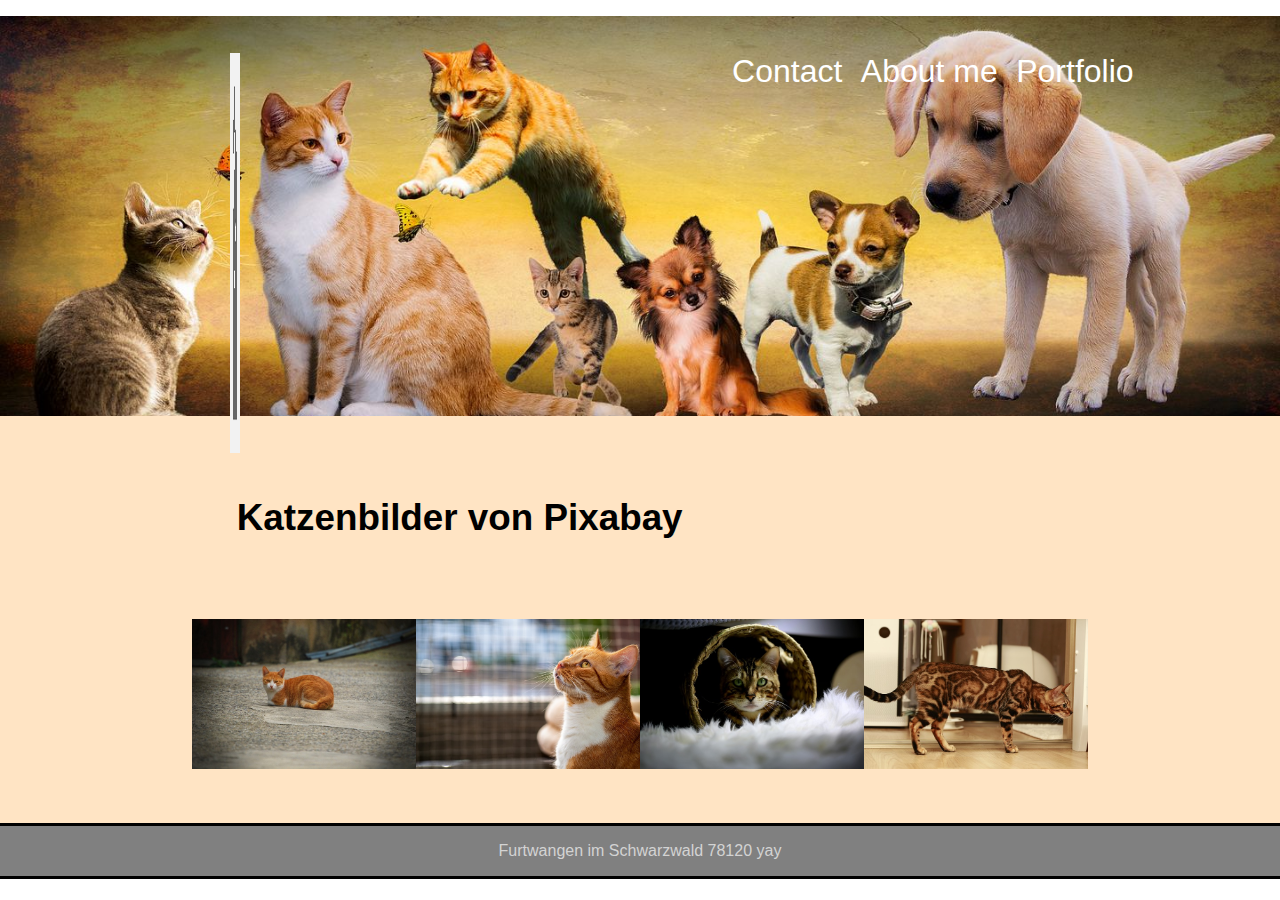
==== index.html @ e772820a "idk wtf" ====
<!DOCTYPE html>
<html lang="de">
<head>
    <meta charset="UTF-8">
    <meta http-equiv="X-UA-Compatible" content="IE=edge">
    <meta name="viewport" content="width=device-width, initial-scale=1.0">
    <title>Portfolio</title>
    <link href="./styles/style.css" rel="stylesheet" type="text/css">
</head>
<body>
      <nav>
        <p>
            <a href="#">Portfolio</a>   
            <a href="./unterseiten/about_me.html">About me</a> 
            <a href="./unterseiten/contact.html">Contact</a> 
            <a id="nach_links-kollege" href="#">
                <img src="./img/logo.png">
            </a>
         </p>  
    </nav>   
    <article>
        <h2>Katzenbilder von Pixabay</h2>
        <img src="./img/cat1.jpg"><img src="./img/cat2.jpg"><img src="./img/cat3.jpg"><img src="./img/cat4.jpg">  
    </article> 
    <footer>
        <p>Furtwangen im Schwarzwald    78120   yay</p>
    </footer>           
</body>
</html>
---- styles/style.css ----
body, html{
    margin: 0%;
}
header{
    padding-top: 10px;
    padding-bottom: 30px; 
    background-color: lightgray;
}
header,h1{
    font-family: sans-serif ;
    font-size: 300%;
    color: black;
    text-align: center;
}
nav {
    min-height: 400px;
    background-image:url("../img/banner.jpg");
    background-size: cover;
    background-position: center;
    background-repeat: no-repeat;
    padding-right: 10%;
}
nav img{
    width: 100%;
    height: 400px;
}
a {
    float: right;
    padding-top: 4%;
    color: white;
    display: inline-block;
    font-family: sans-serif ;
    text-align: center;
    font-size: 200%;
    text-decoration: none;
    margin-right: 2%;
  }
a:hover{
    color:lightgrey;
  }
p{
    padding-left: 20%;
  }
#nach_links-kollege{
    float: left;
    width: 10px;
    height: auto;
}
article {
    padding-top: 50px;
    padding-left: 15%;
    padding-right: 15%;
    padding-bottom: 50px;
    background-color: bisque;
 }
article h2{
    padding-left: 5%;
    font-family: sans-serif;
    font-size: 230%;
 }
article img{
    width: 25%; 
    padding-top: 50px; 
 }
article a{
    text-align: left;
    font-size: 100%;
    padding-top. 0px,
    color: black;
    display: inline-block;
    font-family: sans-serif ;
    text-decoration: none;
}
article ul{
    font-family: sans-serif;
    font-size: 150%;
    padding-left: 15%;
    width: 30%;
    padding-bottom: 40%;
}
article table{
    padding-left:15%;
    font-family: sans-serif;
    font-size: 150%;
    text-align: left;
    font-style: thin;
}
footer{
    border-top: solid 3px black;
    border-bottom: solid 3px black;
    background-color: grey;
}
footer p{
    padding-left: 0%;
    text-align: center;
    font-family: sans-serif ;
    color: lightgrey;
}
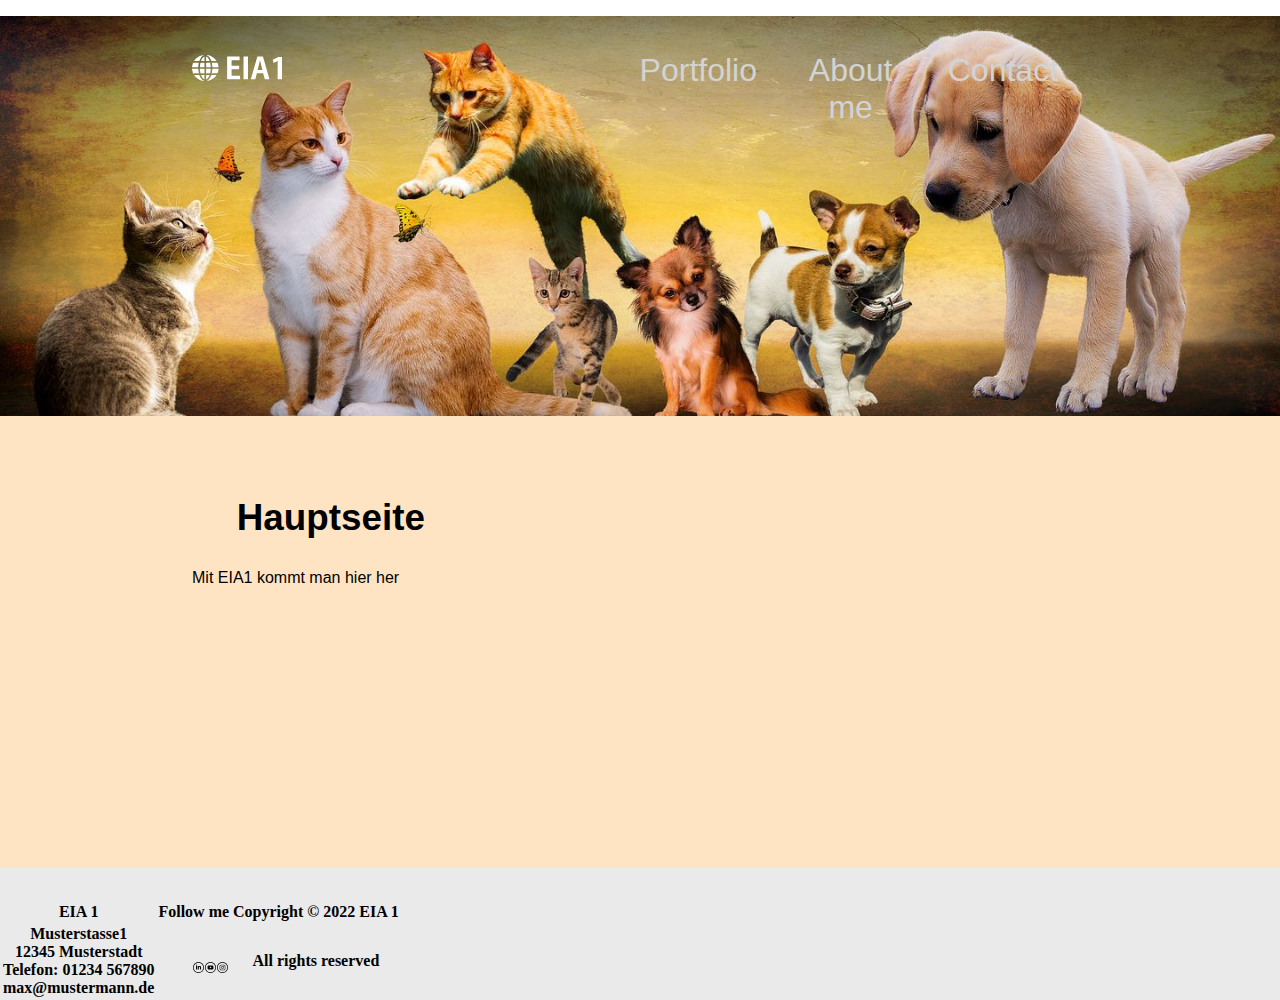
==== commit 18e60e88: "oi oi oi" ====
--- a/index.html
+++ b/index.html
@@ -4,26 +4,39 @@
     <meta charset="UTF-8">
     <meta http-equiv="X-UA-Compatible" content="IE=edge">
     <meta name="viewport" content="width=device-width, initial-scale=1.0">
-    <title>Portfolio</title>
+    <title>Hauptseite</title>
     <link href="./styles/style.css" rel="stylesheet" type="text/css">
 </head>
 <body>
       <nav>
         <p>
-            <a href="#">Portfolio</a>   
+            <a href="./unterseiten/contact.html">Contact</a> 
             <a href="./unterseiten/about_me.html">About me</a> 
-            <a href="./unterseiten/contact.html">Contact</a> 
-            <a id="nach_links-kollege" href="#">
-                <img src="./img/logo.png">
-            </a>
+            <a href="./unterseiten/portfolio.html">Portfolio</a> 
+            <a id="nach_links_kollege" href="#"><img src="./img/logo.svg"></a>
          </p>  
     </nav>   
     <article>
-        <h2>Katzenbilder von Pixabay</h2>
-        <img src="./img/cat1.jpg"><img src="./img/cat2.jpg"><img src="./img/cat3.jpg"><img src="./img/cat4.jpg">  
-    </article> 
+        <h2>Hauptseite</h2>
+        <p>Mit EIA1 kommt man hier her</p>
+    </article>
     <footer>
-        <p>Furtwangen im Schwarzwald    78120   yay</p>
+        <table>
+            <tr>
+                <th>EIA 1</th>
+                <th>Follow me</th>
+                <th>Copyright &copy; 2022 EIA 1</th>
+            </tr>
+            <tr>
+                <th>Musterstasse1<br>12345 Musterstadt<br>Telefon: 01234 567890<br>max@mustermann.de</th>
+                <th>
+                    <a href="http://www.instagram.com/lars9.9"><img src="./img/icon_insta.svg"></a>
+                    <a href="http://www.youtube.com"><img src="./img/icon_youtube.svg"></a>
+                    <a href="#"><img src="./img/icon_linkedin.svg"></a>
+                </th>
+                <th>All rights reserved</th>
+            </tr>
+        </table>
     </footer>           
 </body>
 </html>--- a/styles/style.css
+++ b/styles/style.css
@@ -1,16 +1,6 @@
 body, html{
     margin: 0%;
-}
-header{
-    padding-top: 10px;
-    padding-bottom: 30px; 
-    background-color: lightgray;
-}
-header,h1{
-    font-family: sans-serif ;
-    font-size: 300%;
-    color: black;
-    text-align: center;
+    padding-top: 0px;
 }
 nav {
     min-height: 400px;
@@ -18,33 +8,31 @@
     background-size: cover;
     background-position: center;
     background-repeat: no-repeat;
-    padding-right: 10%;
-}
-nav img{
-    width: 100%;
-    height: 400px;
+    padding-right: 15%;
+    padding-left: 15%;
 }
 a {
     float: right;
     padding-top: 4%;
-    color: white;
-    display: inline-block;
+    color: lightgrey;
     font-family: sans-serif ;
     text-align: center;
     font-size: 200%;
     text-decoration: none;
     margin-right: 2%;
+    width: 15%;
   }
 a:hover{
-    color:lightgrey;
+    color:white;
+    border-bottom: solid 1px white;
   }
-p{
-    padding-left: 20%;
-  }
-#nach_links-kollege{
+#nach_links_kollege{
     float: left;
-    width: 10px;
+    width: 10%;
     height: auto;
+}
+#nach_links_kollege:hover{
+    border: 0px;
 }
 article {
     padding-top: 50px;
@@ -52,6 +40,7 @@
     padding-right: 15%;
     padding-bottom: 50px;
     background-color: bisque;
+    min-height: 22rem;
  }
 article h2{
     padding-left: 5%;
@@ -65,7 +54,7 @@
 article a{
     text-align: left;
     font-size: 100%;
-    padding-top. 0px,
+    padding-top: 0px;
     color: black;
     display: inline-block;
     font-family: sans-serif ;
@@ -76,7 +65,7 @@
     font-size: 150%;
     padding-left: 15%;
     width: 30%;
-    padding-bottom: 40%;
+    padding-bottom: 3rem;
 }
 article table{
     padding-left:15%;
@@ -84,15 +73,25 @@
     font-size: 150%;
     text-align: left;
     font-style: thin;
+    }
+article table a{
+    text-align: left;
+    float: none;
+    width: 100%;
+}
+article table a:hover{
+    border: 0px;
+}
+p{
+    font-family: sans-serif;
 }
 footer{
-    border-top: solid 3px black;
-    border-bottom: solid 3px black;
-    background-color: grey;
+    background-color: #eaeaea;
+    padding-top: 2rem;
 }
 footer p{
     padding-left: 0%;
     text-align: center;
     font-family: sans-serif ;
-    color: lightgrey;
+    color: black;
 }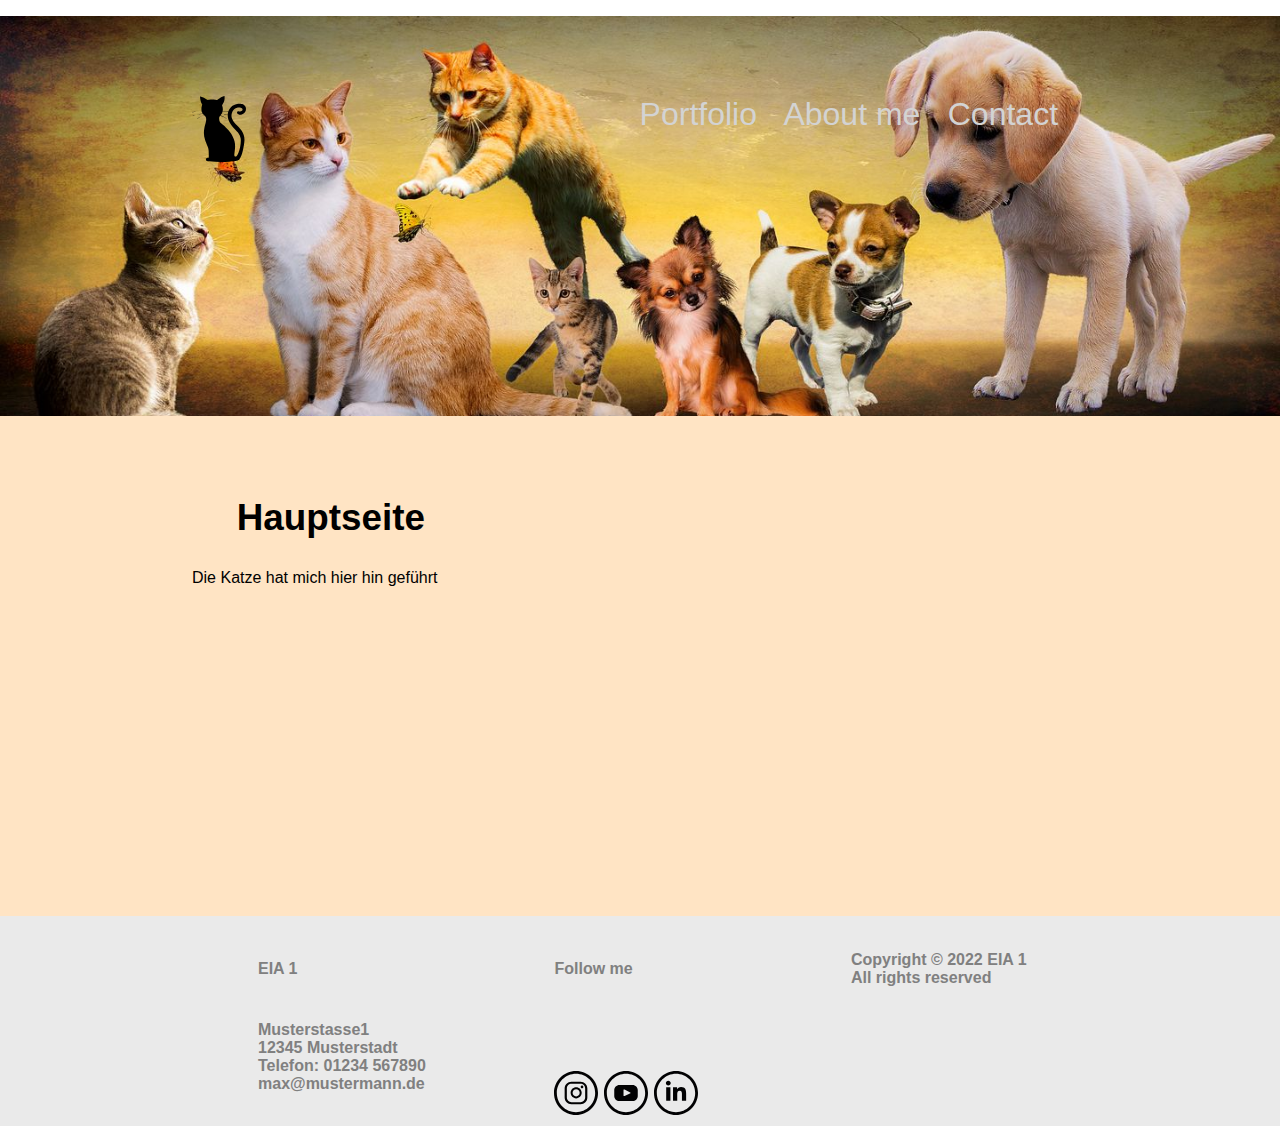
==== commit c43406dd: "index ist iwie komisch" ====
--- a/index.html
+++ b/index.html
@@ -11,21 +11,21 @@
       <nav>
         <p>
             <a href="./unterseiten/contact.html">Contact</a> 
-            <a href="./unterseiten/about_me.html">About me</a> 
+            <a href="./unterseiten/about_me.html">About&nbsp;me</a> 
             <a href="./unterseiten/portfolio.html">Portfolio</a> 
-            <a id="nach_links_kollege" href="#"><img src="./img/logo.svg"></a>
+            <a id="nach_links_kollege" href="./index.html"></a>
          </p>  
     </nav>   
     <article>
         <h2>Hauptseite</h2>
-        <p>Mit EIA1 kommt man hier her</p>
+        <p>Die Katze hat mich hier hin geführt</p>
     </article>
     <footer>
         <table>
             <tr>
                 <th>EIA 1</th>
                 <th>Follow me</th>
-                <th>Copyright &copy; 2022 EIA 1</th>
+                <th>Copyright &copy; 2022 EIA 1<br>All rights reserved</th>
             </tr>
             <tr>
                 <th>Musterstasse1<br>12345 Musterstadt<br>Telefon: 01234 567890<br>max@mustermann.de</th>
@@ -34,9 +34,9 @@
                     <a href="http://www.youtube.com"><img src="./img/icon_youtube.svg"></a>
                     <a href="#"><img src="./img/icon_linkedin.svg"></a>
                 </th>
-                <th>All rights reserved</th>
+                <th></th>
             </tr>
         </table>
-    </footer>           
+    </footer>            
 </body>
 </html>--- a/styles/style.css
+++ b/styles/style.css
@@ -13,7 +13,7 @@
 }
 a {
     float: right;
-    padding-top: 4%;
+    padding-top: 5rem;
     color: lightgrey;
     font-family: sans-serif ;
     text-align: center;
@@ -27,9 +27,13 @@
     border-bottom: solid 1px white;
   }
 #nach_links_kollege{
+    margin-top: 5rem;
     float: left;
-    width: 10%;
-    height: auto;
+    background: url(../img/logo.svg);
+    background-size: cover;
+    background-repeat: no-repeat;
+    background-size: 40%;
+    padding-top: 5rem;
 }
 #nach_links_kollege:hover{
     border: 0px;
@@ -40,7 +44,7 @@
     padding-right: 15%;
     padding-bottom: 50px;
     background-color: bisque;
-    min-height: 22rem;
+    min-height: 25rem;
  }
 article h2{
     padding-left: 5%;
@@ -50,6 +54,7 @@
 article img{
     width: 25%; 
     padding-top: 50px; 
+    padding-bottom: 75px;
  }
 article a{
     text-align: left;
@@ -66,32 +71,52 @@
     padding-left: 15%;
     width: 30%;
     padding-bottom: 3rem;
+    list-style: none;
 }
-article table{
-    padding-left:15%;
+article h3{
     font-family: sans-serif;
-    font-size: 150%;
-    text-align: left;
-    font-style: thin;
-    }
-article table a{
-    text-align: left;
-    float: none;
-    width: 100%;
+    padding-left: 15%;
 }
-article table a:hover{
+table a:hover{
     border: 0px;
 }
 p{
     font-family: sans-serif;
 }
+.input{
+    border: 0px;
+    background-color: grey;  
+    width: 200%;
+    margin-bottom: 1rem;
+    margin-top: 0%;
+}
+::placeholder {
+	color:white;
+}
+textarea{
+    height: 20rem;
+    padding-top: 0%;
+    color: white;
+    font-family: sans-serif;
+    font-size: 56%;
+}
+#send{
+    width: 25%;
+    text-align: center;
+    color: white;
+}
 footer{
     background-color: #eaeaea;
     padding-top: 2rem;
+    padding-left: 20%;
 }
-footer p{
+footer th{
+    width: 20%;
+    text-align: left;
+    font-family: sans-serif ;
+    color: grey;
     padding-left: 0%;
-    text-align: center;
-    font-family: sans-serif ;
-    color: black;
-}+}
+footer a{
+    float: left;
+}
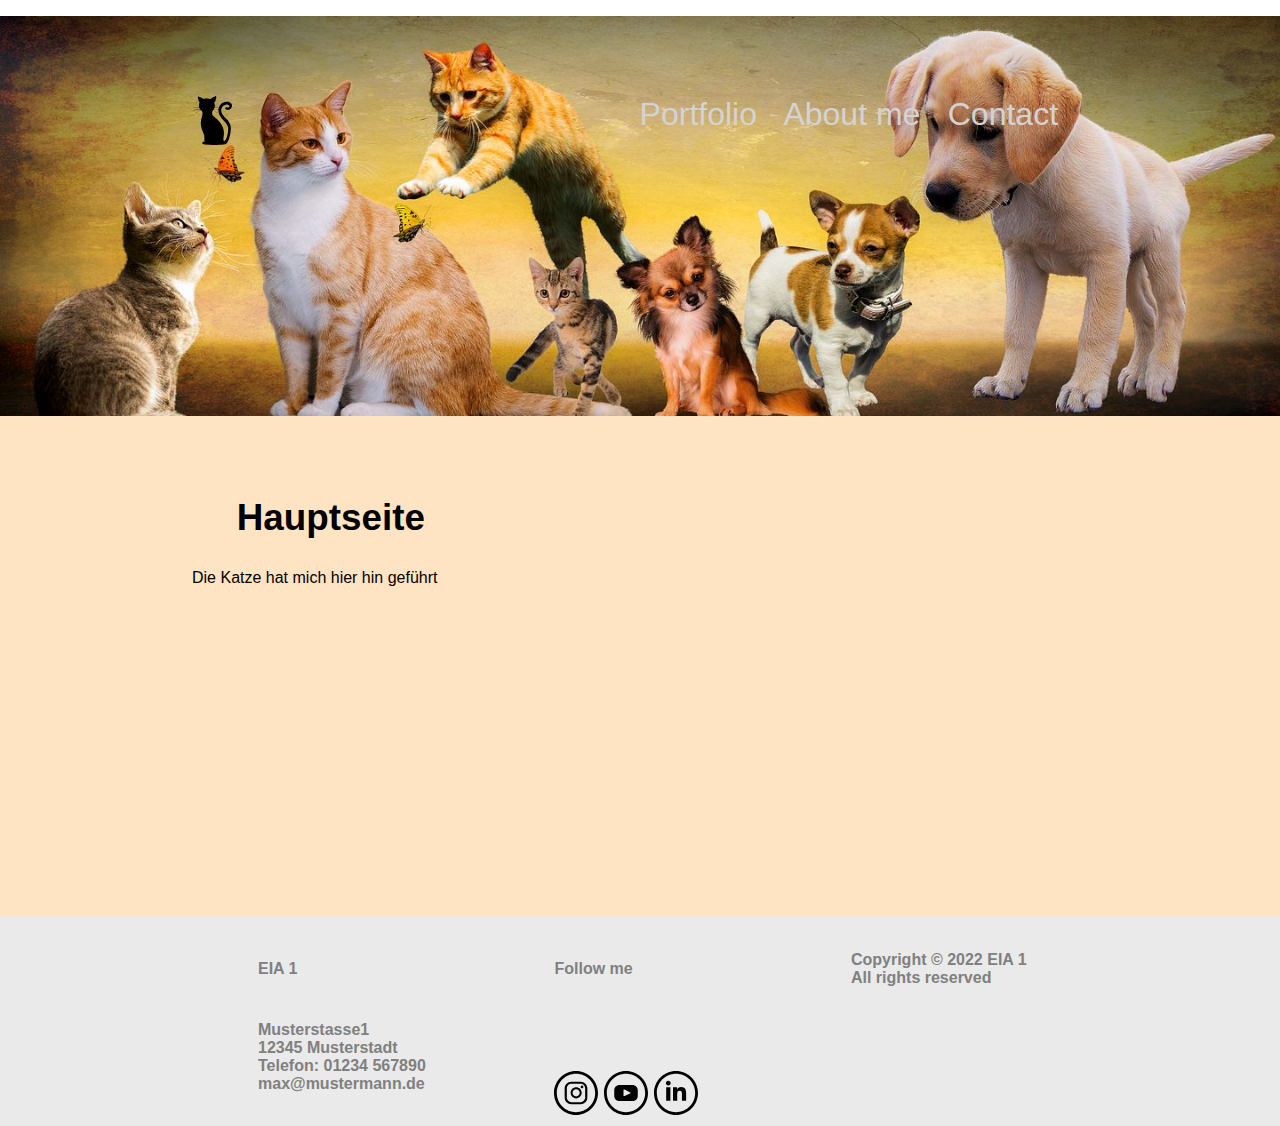
==== commit 82840b32: "why does it work" ====
--- a/index.html
+++ b/index.html
@@ -16,10 +16,10 @@
             <a id="nach_links_kollege" href="./index.html"></a>
          </p>  
     </nav>   
-    <article>
+     <article>
         <h2>Hauptseite</h2>
         <p>Die Katze hat mich hier hin geführt</p>
-    </article>
+    </article>  
     <footer>
         <table>
             <tr>
--- a/styles/style.css
+++ b/styles/style.css
@@ -32,7 +32,7 @@
     background: url(../img/logo.svg);
     background-size: cover;
     background-repeat: no-repeat;
-    background-size: 40%;
+    background-size: 30%;
     padding-top: 5rem;
 }
 #nach_links_kollege:hover{
